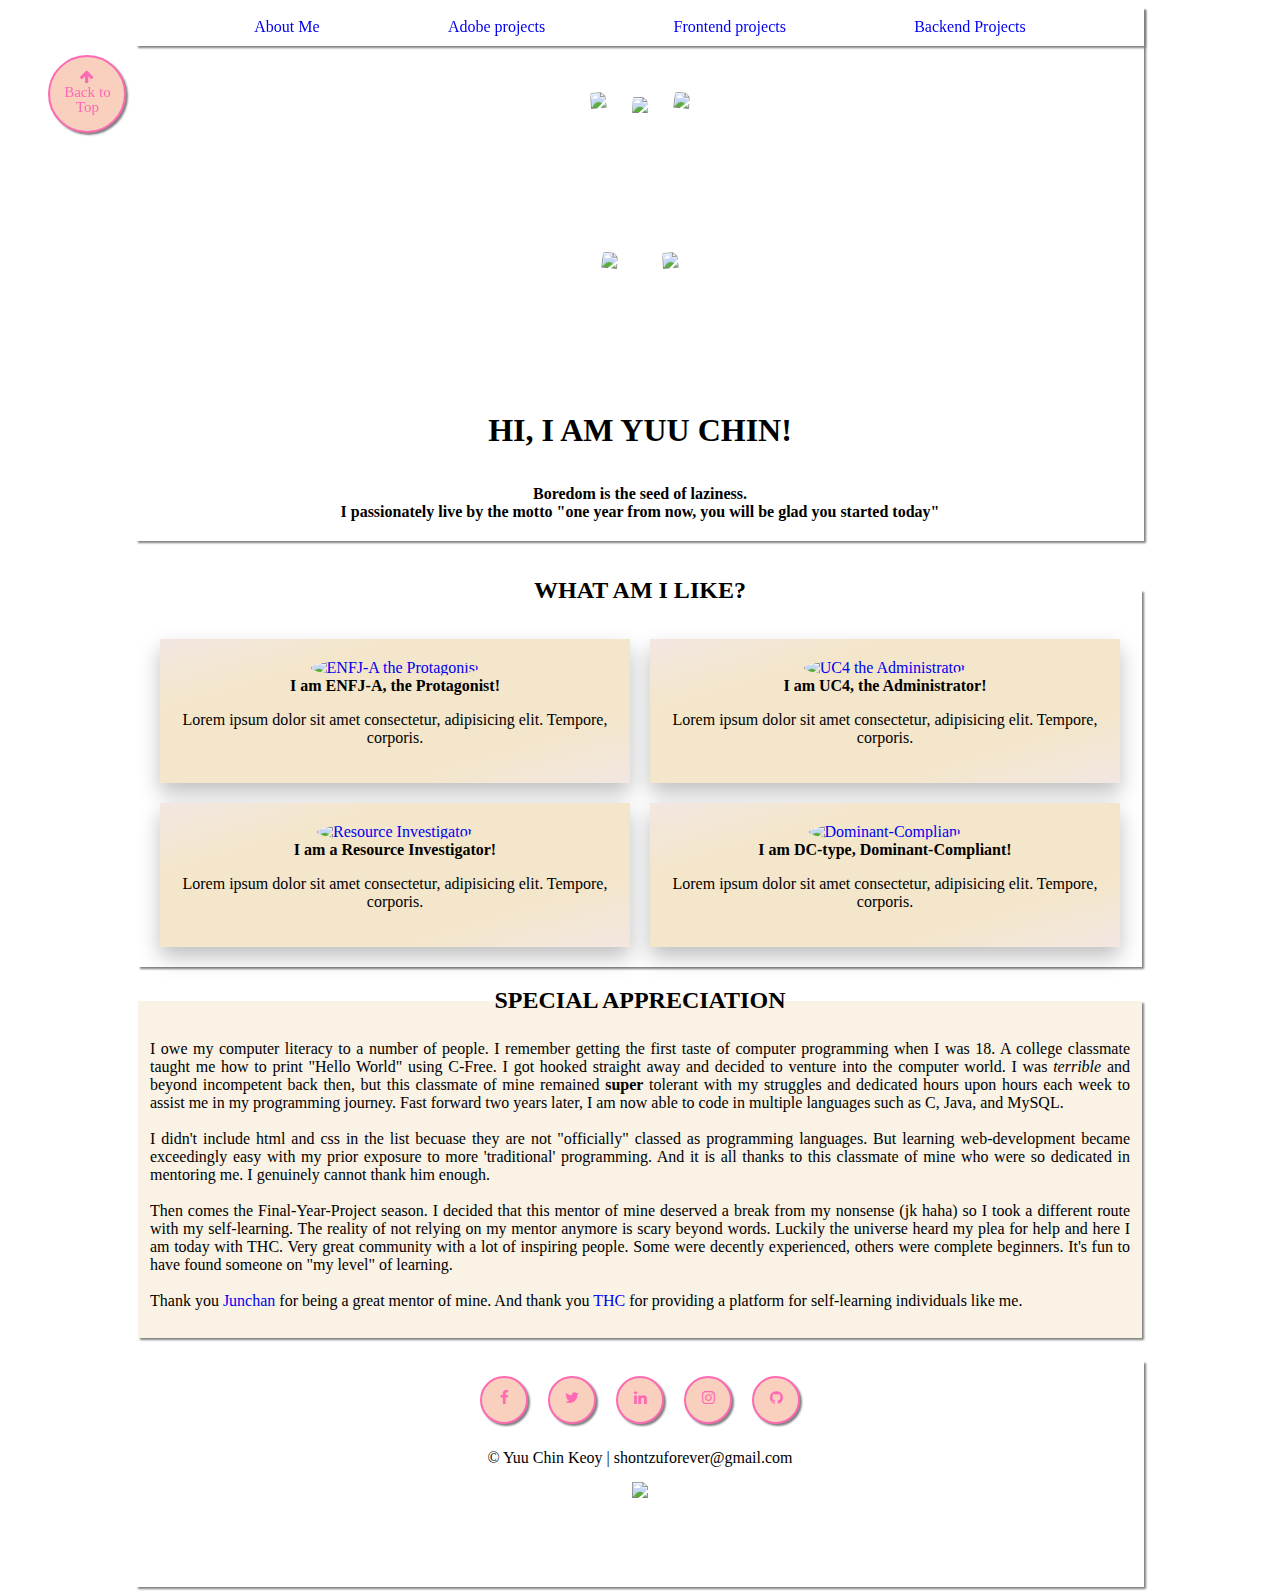
==== index.html @ e712b9b9 "change verification method" ====
<!DOCTYPE html>
<html>

<head>
	<meta name="viewport" content="width=device-width, initial-scale=1">
	<link rel="stylesheet" href="https://cdnjs.cloudflare.com/ajax/libs/font-awesome/4.7.0/css/font-awesome.min.css">
	<link rel="stylesheet" type="text/css" href="design.css" />
	<title>About Me</title>
	<meta name="google-site-verification" content="Hw0OjYGNg2pckHcAV24N7gHLhfdZOmQ1CMPBaUxsLkk" />
</head>

<body>
	<header id="top">
		<div class="navbar shadow">
			<a href="index.html">About Me</a>
			<a href="Adobe projects.html">Adobe projects</a>
			<a href="Frontend projects.html">Frontend projects</a>
			<a href="Backend projects.html">Backend Projects</a>
		</div>
		<br><br>

		<div class="photo-collage">
			<div>
				<img src="resources/icon book.jpg" class="tilt1" height="150px">
				<img src="resources/icon bullseye.jpg" class="tilt2" height="150px">
			</div>

			<div>
				<img src="resources/me3.jpg" height="300px">
			</div>

			<div>
				<img src="resources/icon iMac.jpg" class="tilt2" height="150px">
				<img src="resources/icon planner.jpg" class="tilt1" height="150px">
			</div>
		</div>

		<h1>HI, I AM YUU CHIN!</h1>
		<P>
			<b>Boredom is the seed of laziness.<br>I passionately live by the motto "one year from now, you will be glad
				you started today"</b>
		</P>
	</header>

	<a href="#top" class="fa fa-arrow-up"><br>Back to Top</a>

	<fieldset class="personality">
		<legend>
			<h2>WHAT AM I LIKE?</h2>
		</legend>
		<div class="row">
			<div class="MyerBriggs shadow">
				<a href="https://www.16personalities.com/enfj-personality" target="blank"><img
						src="resources/icon ENFJA.jpg" alt="ENFJ-A the Protagonist" title="click for more info"
						height="100px"></a>
				<b>I am ENFJ-A, the Protagonist!</b>
				<p>Lorem ipsum dolor sit amet consectetur, adipisicing elit. Tempore, corporis.</p>
			</div>
			<div class="UCMHP shadow">
				<a href="https://code.vienerglobal.com/Trial/?r=MY167338" target="blank"><img
						src="resources/icon admin.jpg" alt="UC4 the Administrator" title="click for more info"
						height="100px"></a>
				<b>I am UC4, the Administrator!</b>
				<p>Lorem ipsum dolor sit amet consectetur, adipisicing elit. Tempore, corporis.</p>
			</div>
		</div>
		<div class="row">
			<div class="Belbin shadow">
				<a href="https://www.belbin.com/about/team-role-spotlight-resource-investigator/#:~:text=Resource%20Investigators%20are%20natural%20communicators,exploring%20new%20ideas%20and%20opportunities."
					target="blank"><img src="resources/icon RI.jpg" alt="Resource Investigator"
						title="click for more info" height="100px"></a>
				<b>I am a Resource Investigator!</b>
				<p>Lorem ipsum dolor sit amet consectetur, adipisicing elit. Tempore, corporis.</p>
			</div>
			<div class="DISC shadow">
				<a href="https://www.axiomsoftware.com/disc/interpretations/disc-interpretation-high-d-c.php"
					target="blank"><img src="resources/icon DC.jpg" alt="Dominant-Compliant" title="click for more info"
						height="100px"></a>
				<b>I am DC-type, Dominant-Compliant!</b>
				<p>Lorem ipsum dolor sit amet consectetur, adipisicing elit. Tempore, corporis.</p>
			</div>
		</div>
	</fieldset>

	<fieldset style="text-align:justify;">
		<legend>
			<h2>SPECIAL APPRECIATION</h2>
		</legend>
		<div>
			I owe my computer literacy to a number of people. I remember getting the first taste of computer programming
			when I was 18. A college classmate taught me how to print "Hello World" using C-Free. I got hooked straight
			away and decided to venture into the computer world. I was <i>terrible</i> and beyond incompetent back then,
			but this classmate of mine remained <b>super</b> tolerant with my struggles and dedicated hours upon hours
			each week to assist me in my programming journey. Fast forward two years later, I am now able to code in
			multiple languages such as C, Java, and MySQL.
			<br><br>
			I didn't include html and css in the list becuase they are not "officially" classed as programming
			languages. But learning web-development became exceedingly easy with my prior exposure to more 'traditional'
			programming. And it is all thanks to this classmate of mine who were so dedicated in mentoring me. I
			genuinely cannot thank him enough.
			<br><br>
			Then comes the Final-Year-Project season. I decided that this mentor of mine deserved a break from my
			nonsense (jk haha) so I took a different route with my self-learning. The reality of not relying on my
			mentor anymore is scary beyond words. Luckily the universe heard my plea for help and here I am today with
			THC. Very great community with a lot of inspiring people. Some were decently experienced, others were
			complete beginners. It's fun to have found someone on "my level" of learning.
			<br><br>
			Thank you <a href="https://github.com/ngeojiajun" target="blank">Junchan</a> for being a great mentor of
			mine. And thank you <a href="https://hackercollective.co/" target="blank">THC</a> for providing a platform
			for self-learning individuals like me.
			<br><br>
		</div>
	</fieldset>
	<br>

	<footer>
		<div>
			<a href="https://www.facebook.com/shontzu" target="blank" class="fa fa-facebook"></a>
			<a href="https://twitter.com/shontzu_" target="blank" class="fa fa-twitter"></a>
			<a href="https://www.linkedin.com/in/shontzu/" target="blank" class="fa fa-linkedin"></a>
			<a href="https://www.instagram.com/shontzu/" target="blank" class="fa fa-instagram"></a>
			<a href="https://github.com/shontzu" target="blank" class="fa fa-github"></a>
		</div>
		<div>
			&copy; Yuu Chin Keoy | shontzuforever@gmail.com
		</div>
		<div>
			<img src="resources/flower.png" height="100px" class="fa-spin">
		</div>
		<footer>
</body>

</html>
---- design.css ----
/* GENERAL STYLING */
html {
  background-image:url("resources/bg2.jpg");
  background-repeat: no-repeat;
  background-size:cover;
  background-attachment: fixed;
  background-position: center;
  color:black;
  overflow-x: hidden;
  margin-left:10%;
  margin-right:10%;
}
/* for full-screen display
body{
  width:100%;
  margin:0;
}
*/
.shadow {
  box-shadow: 0 10px 20px rgba(0,0,0,0.25);
}

a {
  text-decoration:none; /* remove href underline */
}

/* HEADER  */
header,footer, .navbar, .personality {
  background-color:rgba(255,255,255,0.3);
  text-align:center;
  box-shadow: 2px 2px 2px gray;
}

header>p {
  padding:20px;
}

.navbar {
  background-color: white;
  display:flex;
  justify-content: space-evenly;
  position:sticky;
  top:0;
  z-index:1000;
}
.navbar>a {
  margin:10px;
}
a:hover {
  transform:scale(1.1);
  color:hotpink;
}

a>img:hover{
  transform:scale(1.005);
  box-shadow: 2px 2px 2px gray;
}

.fa {
  padding: 12px;
  margin:10px;
  font-size: 15px;
  height:20px;
  width: 20px;
  text-align: center;
  border-radius: 50%;
  border:2px solid hotpink;
  background: #F9D0BE;
  color: hotpink;
  box-shadow:  2px 2px 2px gray;
}
.fa-arrow-up {
  position:fixed;
  height:50px;
  width:50px;
  left:3%;
  top:5%;
}
.fa:hover {
	opacity:0.7;
  transform: scale(1.1); 
  box-shadow: inset 2px 2px 2px gray;
}

.photo-collage {
  display:flex;
  flex-direction:row;
  justify-content: center;
  align-items:center;
  margin:0;
}
.photo-collage>div>img {
  display: flex;
  flex-direction: column;
  margin:10px;
  border-radius:10%;
}
.tilt1 { 
  transform:rotate(-5deg);
}
.tilt2 {
  transform: rotate(5deg);
}

h1 {
  margin:0;
}

/* MAIN CONTENT */
legend {
  text-align:center;
}

.personality > .row {
  display:flex;
  justify-content: space-between;
  align-items:stretch;
}
.MyerBriggs, .DISC, .UCMHP, .Belbin {
  margin:10px;
  width:50%;
  background-image: linear-gradient(to bottom right, #F2E7E2, #F4E6CB,  #F4E6CB, #F4E6CB,#F2E7E2);
  display:flex;
  flex-direction:column;
  justify-content: center;
  align-items:center;
  text-align:center;
  padding:20px;
}
.MyerBriggs:hover, .DISC:hover, .UCMHP:hover, .Belbin:hover {
  background-image: linear-gradient(to bottom right, #F2E7E2, #F4E6CB,  #F4E6CB);
}
.MyerBriggs>a>img, .UCMHP>a>img, .Belbin>a>img, .DISC>a>img {
  border-radius: 50%;
}
.MyerBriggs>img:hover, .UCMHP>img:hover, .Belbin>img:hover, .DISC>img:hover {
  transform: scale(1.1);
}

fieldset {
  background-color: rgba(244, 230, 203, 0.5);
  border:none;
  box-shadow: 2px 2px 2px gray;
}

/* FOOTER */
footer > div {
  display:flex;
	justify-content:center;
	margin:5px;
	padding:5px;
}

.fa-spin {
  animation: fa-spin 10s infinite linear;
}

/* RESPONSIVE STYLING */
@media only screen and (max-width: 1000px) {
  html {
    max-width:100%;
    margin-left:0;
    margin-right:0;
  }

  .fa-arrow-up {
    position:fixed;
    left:2%;
    top:80%;
  }

  .photo-collage {
    transform:scale(0.7);
  }

  .personality > .row {
    display:flex;
    flex-direction: column;
    justify-content: stretch;
    align-items:center;
  }
}
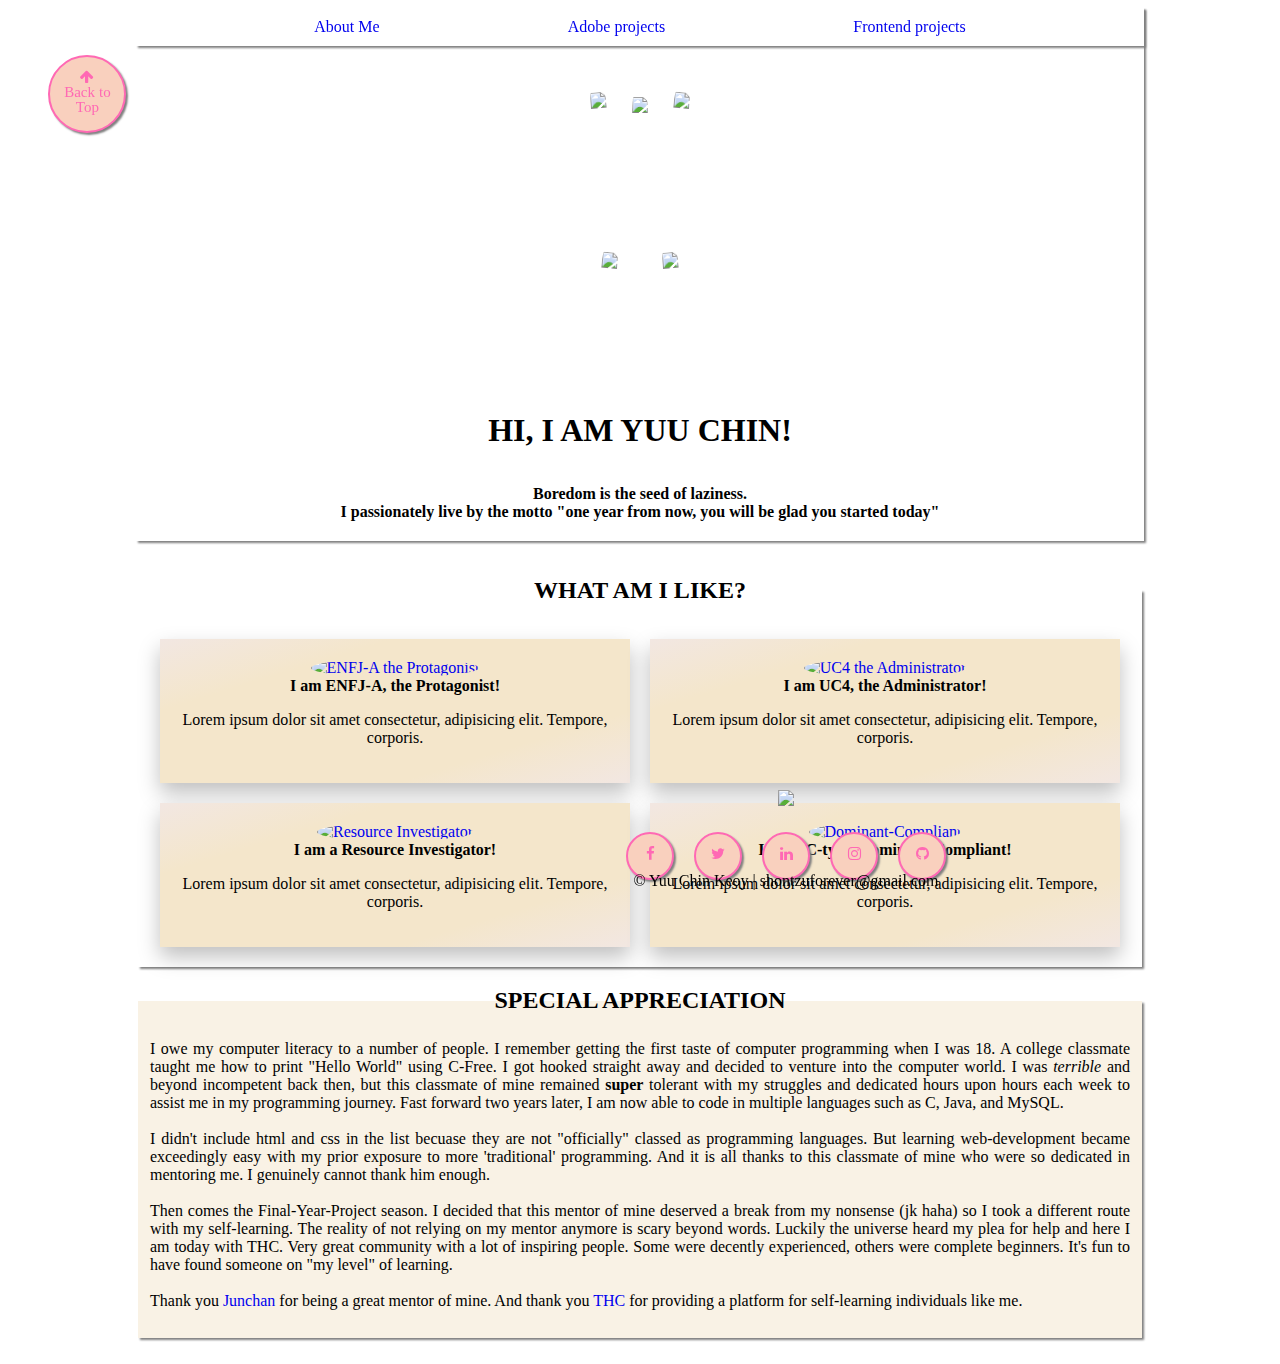
==== commit b9eeb286: "update navs" ====
--- a/index.html
+++ b/index.html
@@ -15,7 +15,7 @@
 			<a href="index.html">About Me</a>
 			<a href="Adobe projects.html">Adobe projects</a>
 			<a href="Frontend projects.html">Frontend projects</a>
-			<a href="Backend projects.html">Backend Projects</a>
+			<!-- <a href="Backend projects.html">Backend Projects</a> -->
 		</div>
 		<br><br>
 
--- a/design.css
+++ b/design.css
@@ -10,12 +10,7 @@
   margin-left:10%;
   margin-right:10%;
 }
-/* for full-screen display
-body{
-  width:100%;
-  margin:0;
-}
-*/
+
 .shadow {
   box-shadow: 0 10px 20px rgba(0,0,0,0.25);
 }
@@ -47,13 +42,8 @@
   margin:10px;
 }
 a:hover {
-  transform:scale(1.1);
+  transform:scale(1.04);
   color:hotpink;
-}
-
-a>img:hover{
-  transform:scale(1.005);
-  box-shadow: 2px 2px 2px gray;
 }
 
 .fa {
@@ -141,12 +131,19 @@
   background-color: rgba(244, 230, 203, 0.5);
   border:none;
   box-shadow: 2px 2px 2px gray;
+  display: flex;
+  flex-direction: column;
+  align-items: center;
 }
 
 /* FOOTER */
 footer > div {
   display:flex;
 	justify-content:center;
+  align-items: center;
+  position: fixed;
+  bottom:0;
+  width: 100%;
 	margin:5px;
 	padding:5px;
 }
@@ -157,7 +154,7 @@
 
 /* RESPONSIVE STYLING */
 @media only screen and (max-width: 1000px) {
-  html {
+  html, img {
     max-width:100%;
     margin-left:0;
     margin-right:0;
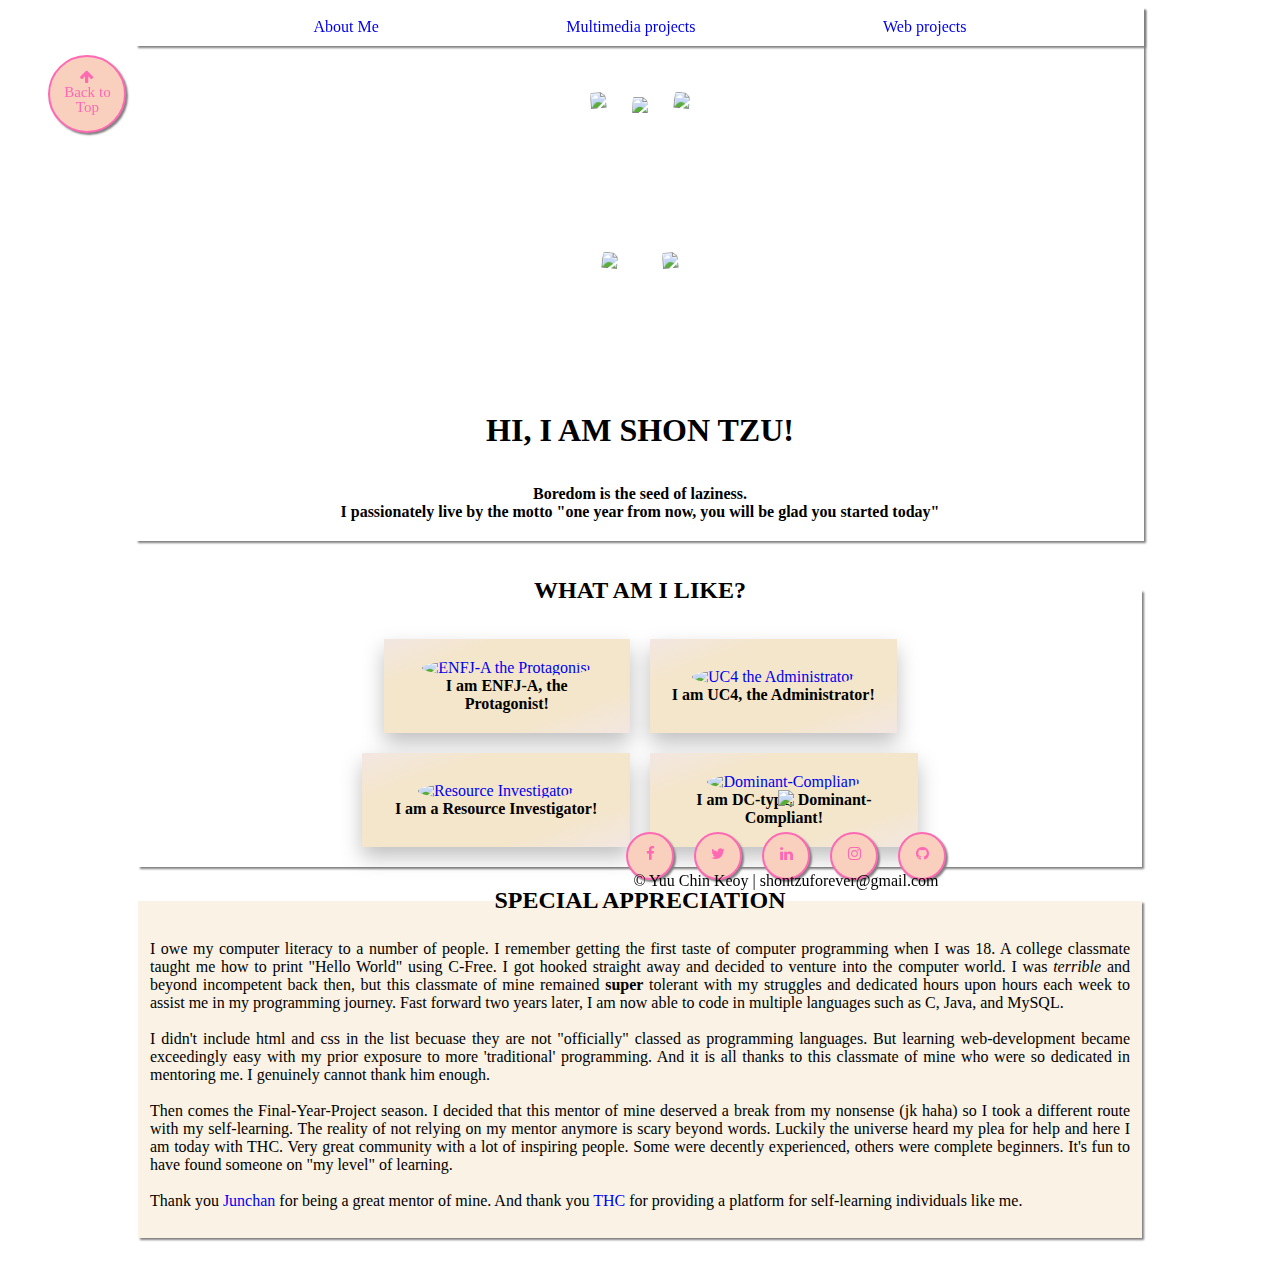
==== commit 4bda3d67: "added multimedia artefacts" ====
--- a/index.html
+++ b/index.html
@@ -13,8 +13,8 @@
 	<header id="top">
 		<div class="navbar shadow">
 			<a href="index.html">About Me</a>
-			<a href="Adobe projects.html">Adobe projects</a>
-			<a href="Frontend projects.html">Frontend projects</a>
+			<a href="MultimediaProject.html">Multimedia projects</a>
+			<a href="WebProject.html">Web projects</a>
 			<!-- <a href="Backend projects.html">Backend Projects</a> -->
 		</div>
 		<br><br>
@@ -35,7 +35,7 @@
 			</div>
 		</div>
 
-		<h1>HI, I AM YUU CHIN!</h1>
+		<h1>HI, I AM SHON TZU!</h1>
 		<P>
 			<b>Boredom is the seed of laziness.<br>I passionately live by the motto "one year from now, you will be glad
 				you started today"</b>
@@ -54,14 +54,14 @@
 						src="resources/icon ENFJA.jpg" alt="ENFJ-A the Protagonist" title="click for more info"
 						height="100px"></a>
 				<b>I am ENFJ-A, the Protagonist!</b>
-				<p>Lorem ipsum dolor sit amet consectetur, adipisicing elit. Tempore, corporis.</p>
+				<!-- <p>Lorem ipsum dolor sit amet consectetur, adipisicing elit. Tempore, corporis.</p> -->
 			</div>
 			<div class="UCMHP shadow">
 				<a href="https://code.vienerglobal.com/Trial/?r=MY167338" target="blank"><img
 						src="resources/icon admin.jpg" alt="UC4 the Administrator" title="click for more info"
 						height="100px"></a>
 				<b>I am UC4, the Administrator!</b>
-				<p>Lorem ipsum dolor sit amet consectetur, adipisicing elit. Tempore, corporis.</p>
+				<!-- <p>Lorem ipsum dolor sit amet consectetur, adipisicing elit. Tempore, corporis.</p> -->
 			</div>
 		</div>
 		<div class="row">
@@ -70,14 +70,14 @@
 					target="blank"><img src="resources/icon RI.jpg" alt="Resource Investigator"
 						title="click for more info" height="100px"></a>
 				<b>I am a Resource Investigator!</b>
-				<p>Lorem ipsum dolor sit amet consectetur, adipisicing elit. Tempore, corporis.</p>
+				<!-- <p>Lorem ipsum dolor sit amet consectetur, adipisicing elit. Tempore, corporis.</p> -->
 			</div>
 			<div class="DISC shadow">
 				<a href="https://www.axiomsoftware.com/disc/interpretations/disc-interpretation-high-d-c.php"
 					target="blank"><img src="resources/icon DC.jpg" alt="Dominant-Compliant" title="click for more info"
 						height="100px"></a>
 				<b>I am DC-type, Dominant-Compliant!</b>
-				<p>Lorem ipsum dolor sit amet consectetur, adipisicing elit. Tempore, corporis.</p>
+				<!-- <p>Lorem ipsum dolor sit amet consectetur, adipisicing elit. Tempore, corporis.</p> -->
 			</div>
 		</div>
 	</fieldset>
@@ -119,7 +119,7 @@
 			<a href="https://twitter.com/shontzu_" target="blank" class="fa fa-twitter"></a>
 			<a href="https://www.linkedin.com/in/shontzu/" target="blank" class="fa fa-linkedin"></a>
 			<a href="https://www.instagram.com/shontzu/" target="blank" class="fa fa-instagram"></a>
-			<a href="https://github.com/shontzu" target="blank" class="fa fa-github"></a>
+			<a href="https://github.com/yuuchin" target="blank" class="fa fa-github"></a>
 		</div>
 		<div>
 			&copy; Yuu Chin Keoy | shontzuforever@gmail.com
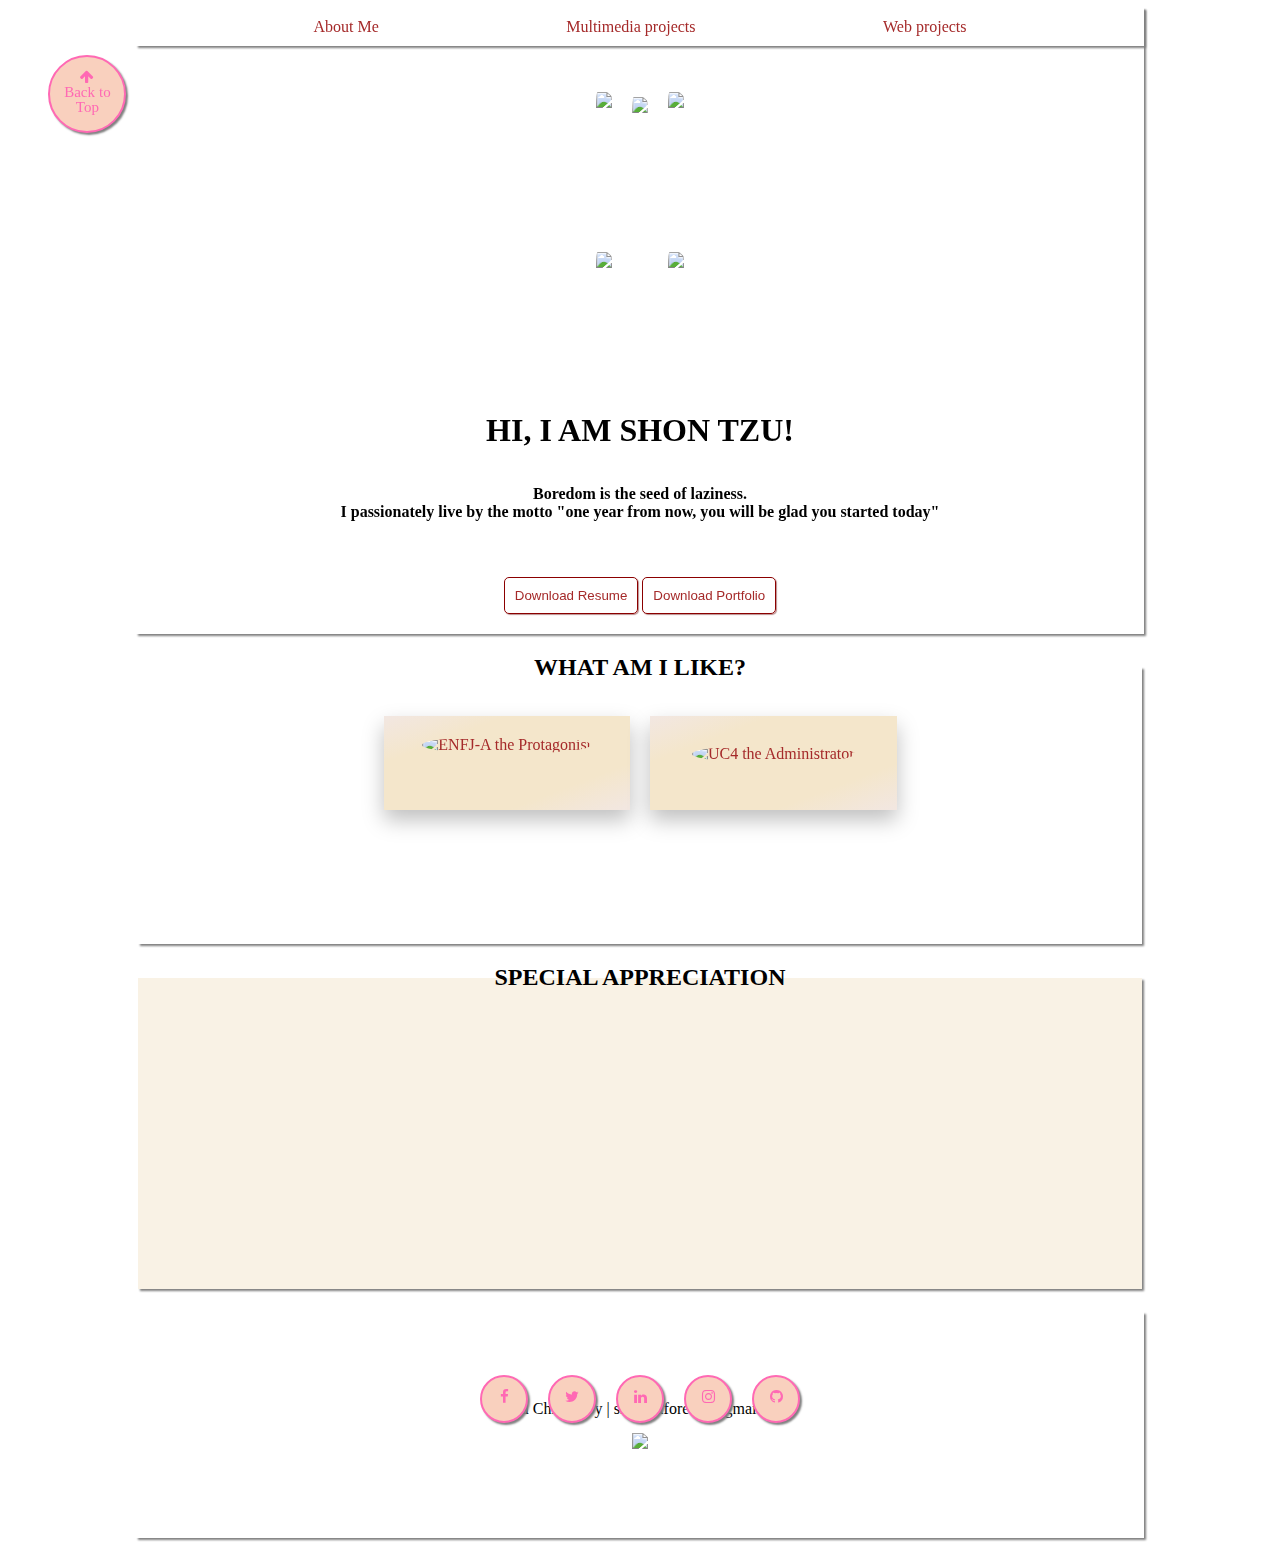
==== commit b7a06af8: "init aos" ====
--- a/index.html
+++ b/index.html
@@ -5,8 +5,40 @@
 	<meta name="viewport" content="width=device-width, initial-scale=1">
 	<link rel="stylesheet" href="https://cdnjs.cloudflare.com/ajax/libs/font-awesome/4.7.0/css/font-awesome.min.css">
 	<link rel="stylesheet" type="text/css" href="design.css" />
+	<!-- AOS CSS -->
+	<link rel="stylesheet" href="https://unpkg.com/aos@next/dist/aos.css" />
 	<title>About Me</title>
-	<meta name="google-site-verification" content="Hw0OjYGNg2pckHcAV24N7gHLhfdZOmQ1CMPBaUxsLkk" />
+	<meta name="google-site-verification" content="DRh6CbCMaHwYAgIvISbg885c8j6EhYNxVPc9XIS2F_o" />
+	<!-- Global site tag (gtag.js) - Google Analytics -->
+	<script async src="https://www.googletagmanager.com/gtag/js?id=G-TPWS124XZH"></script>
+	<script>
+		window.dataLayer = window.dataLayer || [];
+		function gtag() { dataLayer.push(arguments); }
+		gtag('js', new Date());
+
+		gtag('config', 'G-TPWS124XZH');
+	</script>
+
+	<style>
+		button {
+			padding: 10px;
+			border: 1px solid darkred;
+			background-color: rgba(255, 192, 203, 0);
+			border-radius: 5px;
+			box-shadow: 1px 1px 1px rosybrown;
+			margin-bottom: 20px;
+			margin-top: 20px;
+		}
+
+		button:hover {
+			box-shadow: inset 1px 1px 1px rosybrown;
+		}
+
+		a {
+			color: brown;
+			text-decoration: none;
+		}
+	</style>
 </head>
 
 <body>
@@ -21,62 +53,71 @@
 
 		<div class="photo-collage">
 			<div>
-				<img src="resources/icon book.jpg" class="tilt1" height="150px">
-				<img src="resources/icon bullseye.jpg" class="tilt2" height="150px">
+				<img src="resources/icon book.jpg" height="150px" data-aos="fade-right" data-aos-duration="1200">
+				<img src="resources/icon bullseye.jpg" height="150px" data-aos="fade-right" data-aos-duration="1500">
 			</div>
 
 			<div>
-				<img src="resources/me3.jpg" height="300px">
+				<img src="resources/me3.jpg" height="300px" data-aos="zoom-in" data-aos-duration="1200">
 			</div>
 
 			<div>
-				<img src="resources/icon iMac.jpg" class="tilt2" height="150px">
-				<img src="resources/icon planner.jpg" class="tilt1" height="150px">
+				<img src="resources/icon iMac.jpg" height="150px" data-aos="fade-left" data-aos-duration="1500">
+				<img src="resources/icon planner.jpg" height="150px" data-aos="fade-left" data-aos-duration="1000">
 			</div>
 		</div>
 
-		<h1>HI, I AM SHON TZU!</h1>
-		<P>
+		<h1 data-aos="fade-down" data-aos-duration="1300">HI, I AM SHON TZU!</h1>
+		<P data-aos="fade-down" data-aos-duration="1600">
 			<b>Boredom is the seed of laziness.<br>I passionately live by the motto "one year from now, you will be glad
 				you started today"</b>
 		</P>
+		<button data-aos="fade-up" data-aos-duration="1200">
+			<a href="https://drive.google.com/file/d/1hsZxMOJsYJwY3NErwz2rH-cNAlpm52a1/view?usp=sharing"
+				download="resume">Download Resume</a>
+		</button>
+		<button data-aos="fade-up" data-aos-duration="1500">
+			<a href="https://drive.google.com/file/d/14qf-YB2-0YSu0pZ8XETUUiss_wx4WGIZ/view?usp=sharing"
+				download="portfolio">Download Portfolio</a>
+		</button>
+
 	</header>
 
-	<a href="#top" class="fa fa-arrow-up"><br>Back to Top</a>
+	<a href="#top" class="fa fa-arrow-up" data-aos="zoom-in" data-aos-duration="2500"><br>Back to Top</a>
 
 	<fieldset class="personality">
 		<legend>
 			<h2>WHAT AM I LIKE?</h2>
 		</legend>
 		<div class="row">
-			<div class="MyerBriggs shadow">
-				<a href="https://www.16personalities.com/enfj-personality" target="blank"><img
-						src="resources/icon ENFJA.jpg" alt="ENFJ-A the Protagonist" title="click for more info"
-						height="100px"></a>
-				<b>I am ENFJ-A, the Protagonist!</b>
+			<div class="MyerBriggs shadow" data-aos="fade-up" data-aos-duration="1000">
+				<a href="https://www.16personalities.com/enfj-personality" target="blank">
+					<img src="resources/icon ENFJA.jpg" alt="ENFJ-A the Protagonist" title="click for more info"
+						height="100px" data-aos="fade-left" data-aos-duration="1200"></a>
+				<b data-aos="fade-right" data-aos-duration="1200">I am ENFJ-A, the Protagonist!</b>
 				<!-- <p>Lorem ipsum dolor sit amet consectetur, adipisicing elit. Tempore, corporis.</p> -->
 			</div>
-			<div class="UCMHP shadow">
+			<div class="UCMHP shadow" data-aos="fade-up" data-aos-duration="1200">
 				<a href="https://code.vienerglobal.com/Trial/?r=MY167338" target="blank"><img
 						src="resources/icon admin.jpg" alt="UC4 the Administrator" title="click for more info"
-						height="100px"></a>
-				<b>I am UC4, the Administrator!</b>
+						height="100px" data-aos="fade-right" data-aos-duration="1200"></a>
+				<b data-aos="fade-left" data-aos-duration="1200">I am UC4, the Administrator!</b>
 				<!-- <p>Lorem ipsum dolor sit amet consectetur, adipisicing elit. Tempore, corporis.</p> -->
 			</div>
 		</div>
 		<div class="row">
-			<div class="Belbin shadow">
+			<div class="Belbin shadow" data-aos="fade-up" data-aos-duration="1400">
 				<a href="https://www.belbin.com/about/team-role-spotlight-resource-investigator/#:~:text=Resource%20Investigators%20are%20natural%20communicators,exploring%20new%20ideas%20and%20opportunities."
 					target="blank"><img src="resources/icon RI.jpg" alt="Resource Investigator"
-						title="click for more info" height="100px"></a>
-				<b>I am a Resource Investigator!</b>
+						title="click for more info" height="100px" data-aos="fade-left" data-aos-duration="1200"></a>
+				<b data-aos="fade-right" data-aos-duration="1200">I am a Resource Investigator!</b>
 				<!-- <p>Lorem ipsum dolor sit amet consectetur, adipisicing elit. Tempore, corporis.</p> -->
 			</div>
-			<div class="DISC shadow">
+			<div class="DISC shadow" data-aos="fade-up" data-aos-duration="1800">
 				<a href="https://www.axiomsoftware.com/disc/interpretations/disc-interpretation-high-d-c.php"
 					target="blank"><img src="resources/icon DC.jpg" alt="Dominant-Compliant" title="click for more info"
-						height="100px"></a>
-				<b>I am DC-type, Dominant-Compliant!</b>
+						height="100px" data-aos="fade-right" data-aos-duration="1200"></a>
+				<b data-aos="fade-left" data-aos-duration="1200">I am DC-type, Dominant-Compliant!</b>
 				<!-- <p>Lorem ipsum dolor sit amet consectetur, adipisicing elit. Tempore, corporis.</p> -->
 			</div>
 		</div>
@@ -87,39 +128,44 @@
 			<h2>SPECIAL APPRECIATION</h2>
 		</legend>
 		<div>
-			I owe my computer literacy to a number of people. I remember getting the first taste of computer programming
-			when I was 18. A college classmate taught me how to print "Hello World" using C-Free. I got hooked straight
-			away and decided to venture into the computer world. I was <i>terrible</i> and beyond incompetent back then,
-			but this classmate of mine remained <b>super</b> tolerant with my struggles and dedicated hours upon hours
-			each week to assist me in my programming journey. Fast forward two years later, I am now able to code in
-			multiple languages such as C, Java, and MySQL.
-			<br><br>
-			I didn't include html and css in the list becuase they are not "officially" classed as programming
-			languages. But learning web-development became exceedingly easy with my prior exposure to more 'traditional'
-			programming. And it is all thanks to this classmate of mine who were so dedicated in mentoring me. I
-			genuinely cannot thank him enough.
-			<br><br>
-			Then comes the Final-Year-Project season. I decided that this mentor of mine deserved a break from my
-			nonsense (jk haha) so I took a different route with my self-learning. The reality of not relying on my
-			mentor anymore is scary beyond words. Luckily the universe heard my plea for help and here I am today with
-			THC. Very great community with a lot of inspiring people. Some were decently experienced, others were
-			complete beginners. It's fun to have found someone on "my level" of learning.
-			<br><br>
-			Thank you <a href="https://github.com/ngeojiajun" target="blank">Junchan</a> for being a great mentor of
-			mine. And thank you <a href="https://hackercollective.co/" target="blank">THC</a> for providing a platform
-			for self-learning individuals like me.
-			<br><br>
+			<p data-aos="flip-up" data-aos-duration="1500">
+				I owe my computer literacy to a number of people. I remember getting the first taste of computer
+				programming
+				when I was 18. A college classmate taught me how to print "Hello World" using C-Free. I got hooked
+				straight
+				away and decided to venture into the computer world. I was <i>terrible</i> and beyond incompetent back
+				then,
+				but this classmate of mine remained <b>super</b> tolerant with my struggles and dedicated hours upon
+				hours
+				each week to assist me in my programming journey. Fast forward two years later, I am now able to code in
+				multiple languages such as C, Java, and MySQL.
+			</p>
+			<p data-aos="flip-up" data-aos-duration="2000">
+				I didn't include html and css in the list becuase they are not "officially" classed as programming
+				languages. But learning web-development became exceedingly easy with my prior exposure to more
+				'traditional'
+				programming. And it is all thanks to this classmate of mine who were so dedicated in mentoring me. I
+				genuinely cannot thank him enough.
+			</p>
+			<p data-aos="flip-up" data-aos-duration="2500">
+				Then comes the Final-Year-Project season. I decided that this mentor of mine deserved a break from my
+				nonsense (jk haha) so I took a different route with my self-learning. The reality of not relying on my
+				mentor anymore is scary beyond words. Luckily the universe heard my plea for help and here I am today
+				with
+				THC. Very great community with a lot of inspiring people. Some were decently experienced, others were
+				complete beginners. It's fun to have found someone on "my level" of learning.
+			</p>
 		</div>
 	</fieldset>
 	<br>
 
 	<footer>
 		<div>
-			<a href="https://www.facebook.com/shontzu" target="blank" class="fa fa-facebook"></a>
-			<a href="https://twitter.com/shontzu_" target="blank" class="fa fa-twitter"></a>
-			<a href="https://www.linkedin.com/in/shontzu/" target="blank" class="fa fa-linkedin"></a>
-			<a href="https://www.instagram.com/shontzu/" target="blank" class="fa fa-instagram"></a>
-			<a href="https://github.com/yuuchin" target="blank" class="fa fa-github"></a>
+			<a href="https://www.facebook.com/shontzu" target="blank" class="fa fa-facebook" data-aos="slide-up" data-aos-duration="400"/>
+			<a href="https://twitter.com/shontzu_" target="blank" class="fa fa-twitter" data-aos="slide-up" data-aos-duration="300"></a>
+			<a href="https://www.linkedin.com/in/shontzu/" target="blank" class="fa fa-linkedin" data-aos="slide-up" data-aos-duration="200"></a>
+			<a href="https://www.instagram.com/shontzu/" target="blank" class="fa fa-instagram" data-aos="slide-up" data-aos-duration="300"></a>
+			<a href="https://github.com/yuuchin" target="blank" class="fa fa-github" data-aos="slide-up" data-aos-duration="400"></a>
 		</div>
 		<div>
 			&copy; Yuu Chin Keoy | shontzuforever@gmail.com
@@ -127,7 +173,13 @@
 		<div>
 			<img src="resources/flower.png" height="100px" class="fa-spin">
 		</div>
-		<footer>
+	</footer>
+
+	<!-- AOS script -->
+	<script src="https://unpkg.com/aos@next/dist/aos.js"></script>
+	<script>
+		AOS.init();
+	</script>
 </body>
 
 </html>--- a/design.css
+++ b/design.css
@@ -7,8 +7,8 @@
   background-position: center;
   color:black;
   overflow-x: hidden;
-  margin-left:10%;
-  margin-right:10%;
+  padding-left:10%;
+  padding-right:10%;
 }
 
 .shadow {
@@ -85,12 +85,6 @@
   margin:10px;
   border-radius:10%;
 }
-.tilt1 { 
-  transform:rotate(-5deg);
-}
-.tilt2 {
-  transform: rotate(5deg);
-}
 
 h1 {
   margin:0;
@@ -141,9 +135,6 @@
   display:flex;
 	justify-content:center;
   align-items: center;
-  position: fixed;
-  bottom:0;
-  width: 100%;
 	margin:5px;
 	padding:5px;
 }
@@ -154,10 +145,10 @@
 
 /* RESPONSIVE STYLING */
 @media only screen and (max-width: 1000px) {
-  html, img {
+html {
     max-width:100%;
-    margin-left:0;
-    margin-right:0;
+    padding-left:10%;
+    padding-right:10%
   }
 
   .fa-arrow-up {
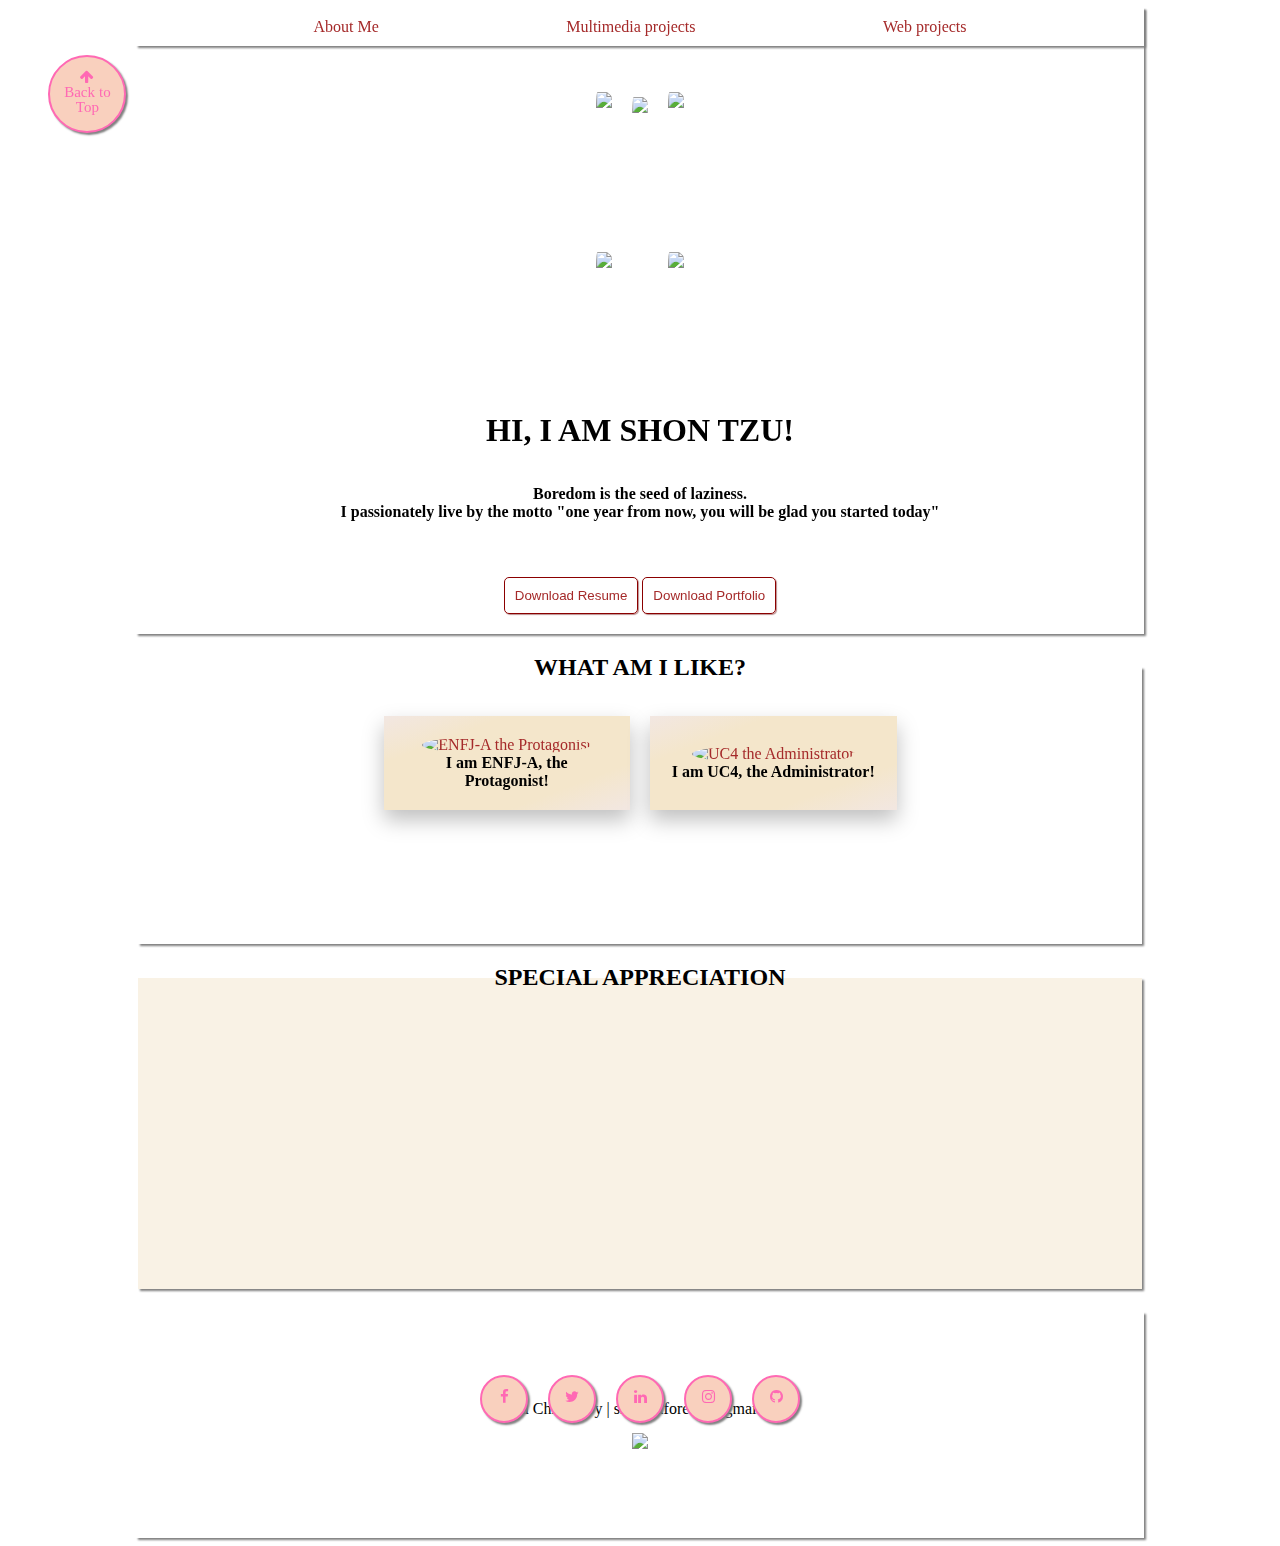
==== commit 72b794de: "media query doesnt work on Android ?" ====
--- a/index.html
+++ b/index.html
@@ -3,6 +3,8 @@
 
 <head>
 	<meta name="viewport" content="width=device-width, initial-scale=1">
+	<!-- The width of Android devices is often not the actual screensize. If you want to have the width of the screen you need a viewport meta tag. -->
+	<meta id="viewport" name="viewport" content ="width=device-width, minimum-scale=1.0, maximum-scale=1.0, user-scalable=no" />
 	<link rel="stylesheet" href="https://cdnjs.cloudflare.com/ajax/libs/font-awesome/4.7.0/css/font-awesome.min.css">
 	<link rel="stylesheet" type="text/css" href="design.css" />
 	<!-- AOS CSS -->
--- a/design.css
+++ b/design.css
@@ -167,4 +167,16 @@
     justify-content: stretch;
     align-items:center;
   }
-}+}
+
+@media only screen and (max-width: 765px) {
+  html {
+      max-width:100%;
+      padding:0;
+      margin:0;
+    }
+  
+    .photo-collage {
+      transform:scale(0.5);
+    }
+  }